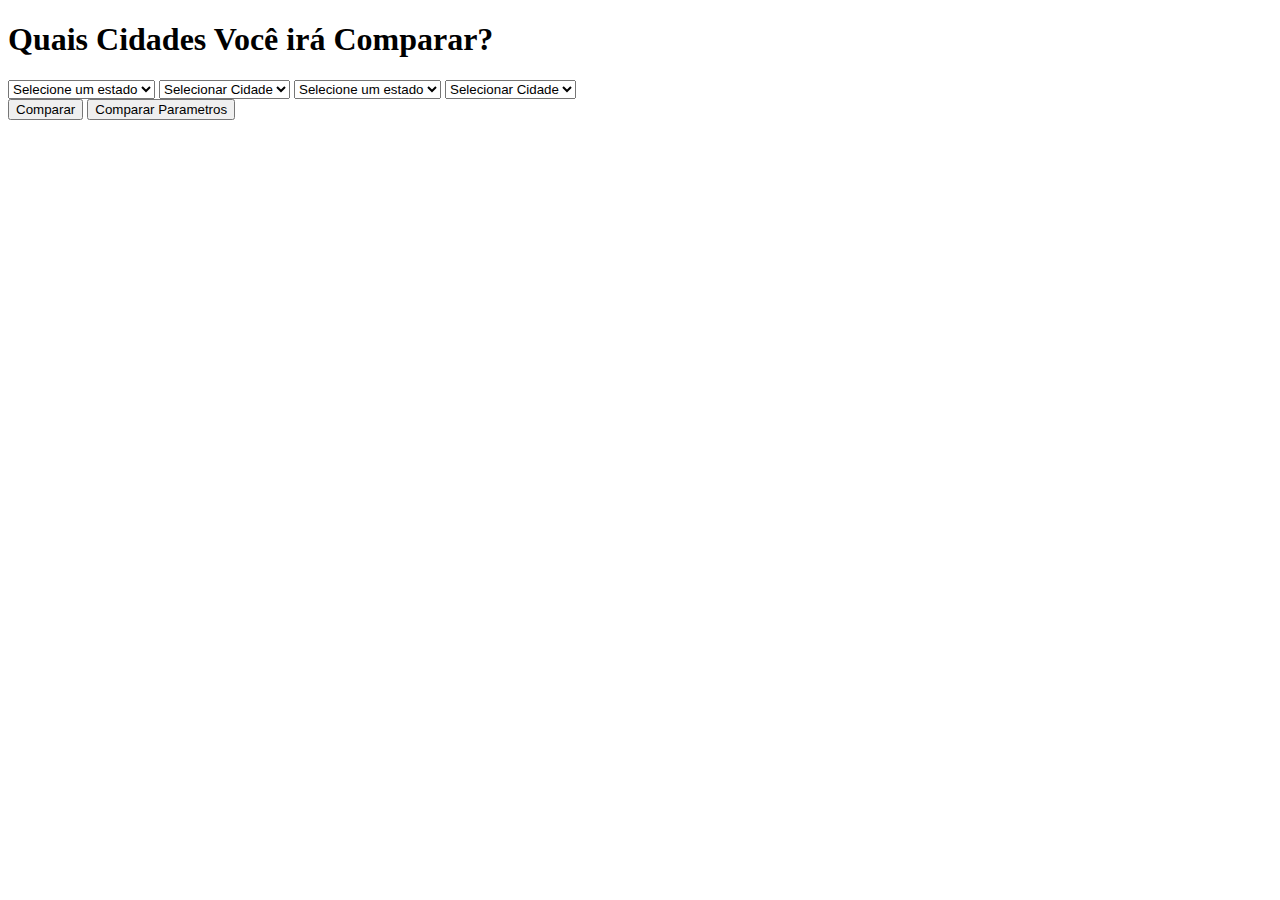
==== compare_city/src/main/resources/templates/index.html @ b5286330 "Adição: Arquivo index.html" ====
<!DOCTYPE html>
<html lang="en">

<head>
    <meta charset="UTF-8">
    <meta name="viewport" content="width=device-width, initial-scale=1.0">
    <title>Comparação de Cidades</title>
    <link rel="stylesheet" href="/css/style.css">
</head>

<body>
    <div class="container">
        <h1>Quais Cidades Você irá Comparar?</h1>
        <div class="city-inputs">
            <select id="state1" onchange="populateCities('city1', this.value)">
                <option value="">Selecione um estado</option>
            </select>
            
            <select id="city1" onchange="compareCities()">
                <option value="">Selecionar Cidade</option>
            </select>

            <select id="state2" onchange="populateCities('city2', this.value)">
                <option value="">Selecione um estado</option>
            </select>

            <select id="city2" onchange="compareCities()">
                <option value="">Selecionar Cidade</option>
            </select>

            <br>

            <button onclick="window.location.href='/cidades/comparar'">Comparar</button>

            <button onclick="enviarParametros()">Comparar Parametros</button>
            
        </div>
    </div>

    <script>
        const selectState1 = document.querySelector('#state1');
        const selectState2 = document.querySelector('#state2');

        function populateStateSelect() {
            fetch('https://servicodados.ibge.gov.br/api/v1/localidades/estados')
                .then(res => res.json())
                .then(states => {
                    states.forEach(state => {
                        const option1 = document.createElement('option');
                        const option2 = document.createElement('option');
                        option1.setAttribute('value', state.sigla);
                        option2.setAttribute('value', state.sigla);
                        option1.textContent = state.nome;
                        option2.textContent = state.nome;
                        selectState1.appendChild(option1);
                        selectState2.appendChild(option2);
                    });
                })
                .catch(error => {
                    console.error('Erro ao obter estados:', error);
                });
        }

        function populateCities(cityId, stateId) {
            const selectCity = document.getElementById(cityId);
            selectCity.innerHTML = "<option value=''>Selecionar cidade</option>";
            if (stateId) {
                fetch(`https://servicodados.ibge.gov.br/api/v1/localidades/estados/${stateId}/municipios`)
                .then(res => res.json())
                .then(cities => {
                    cities.forEach(city => {
                        const option = document.createElement('option');
                        option.setAttribute('value', city.id);
                        option.textContent = city.nome;
                        selectCity.appendChild(option);
                    });
                });
            }
        }


        function enviarParametros() {
            const estado1 = document.getElementById("state1").value;
            const cidade1 = document.getElementById("city1").options[document.getElementById("city1").selectedIndex].textContent;
            const estado2 = document.getElementById("state2").value;
            const cidade2 = document.getElementById("city2").options[document.getElementById("city2").selectedIndex].textContent;

            // Construir a URL com os parâmetros
            const url = `/cidades/comparar?estado1=${estado1}&cidade1=${cidade1}&estado2=${estado2}&cidade2=${cidade2}`;

            // Redirecionar para a URL
            window.location.href = url;
        }

        populateStateSelect();
    </script>
</body>

</html>
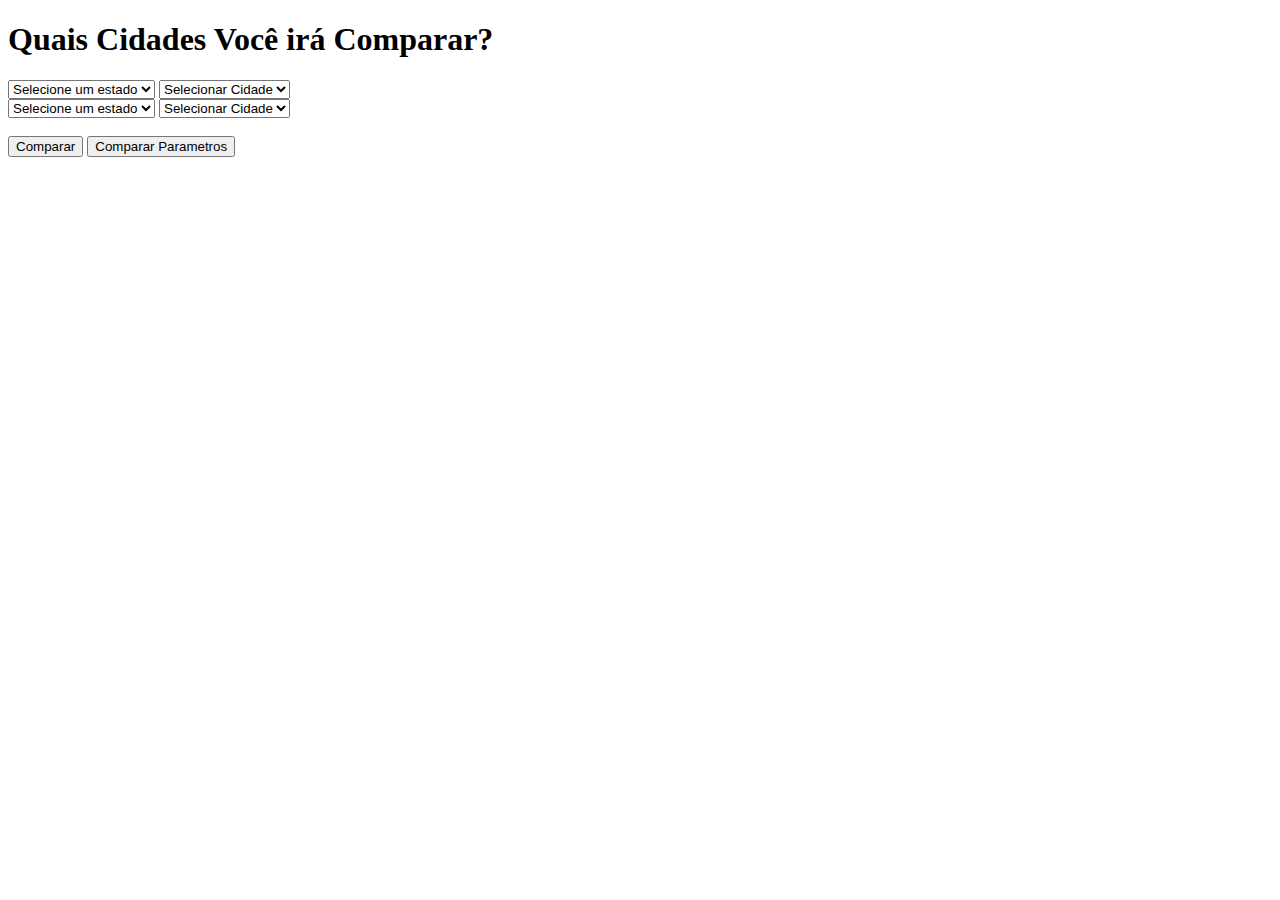
==== commit bae49360: "Estilização da página principal" ====
--- a/compare_city/src/main/resources/templates/index.html
+++ b/compare_city/src/main/resources/templates/index.html
@@ -9,33 +9,38 @@
 </head>
 
 <body>
-    <div class="container">
-        <h1>Quais Cidades Você irá Comparar?</h1>
-        <div class="city-inputs">
-            <select id="state1" onchange="populateCities('city1', this.value)">
-                <option value="">Selecione um estado</option>
-            </select>
-            
-            <select id="city1" onchange="compareCities()">
-                <option value="">Selecionar Cidade</option>
-            </select>
+    <div class="background-image">
+        <div class="container">
+            <h1>Quais Cidades Você irá Comparar?</h1>
+            <div class="city-inputs">
+                <select id="state1" onchange="populateCities('city1', this.value)">
+                    <option value="">Selecione um estado</option>
+                </select>
+                
+                <select id="city1" onchange="compareCities()">
+                    <option value="">Selecionar Cidade</option>
+                </select>
 
-            <select id="state2" onchange="populateCities('city2', this.value)">
-                <option value="">Selecione um estado</option>
-            </select>
+                <br>
 
-            <select id="city2" onchange="compareCities()">
-                <option value="">Selecionar Cidade</option>
-            </select>
+                <select id="state2" onchange="populateCities('city2', this.value)">
+                    <option value="">Selecione um estado</option>
+                </select>
 
-            <br>
+                <select id="city2" onchange="compareCities()">
+                    <option value="">Selecionar Cidade</option>
+                </select>
 
-            <button onclick="window.location.href='/cidades/comparar'">Comparar</button>
+                <br><br>
 
-            <button onclick="enviarParametros()">Comparar Parametros</button>
-            
+                <button onclick="window.location.href='/cidades/comparar'">Comparar</button>
+
+                <button onclick="enviarParametros()">Comparar Parametros</button>
+                
+            </div>
         </div>
     </div>
+</body>
 
     <script>
         const selectState1 = document.querySelector('#state1');
@@ -94,6 +99,5 @@
 
         populateStateSelect();
     </script>
-</body>
 
 </html>